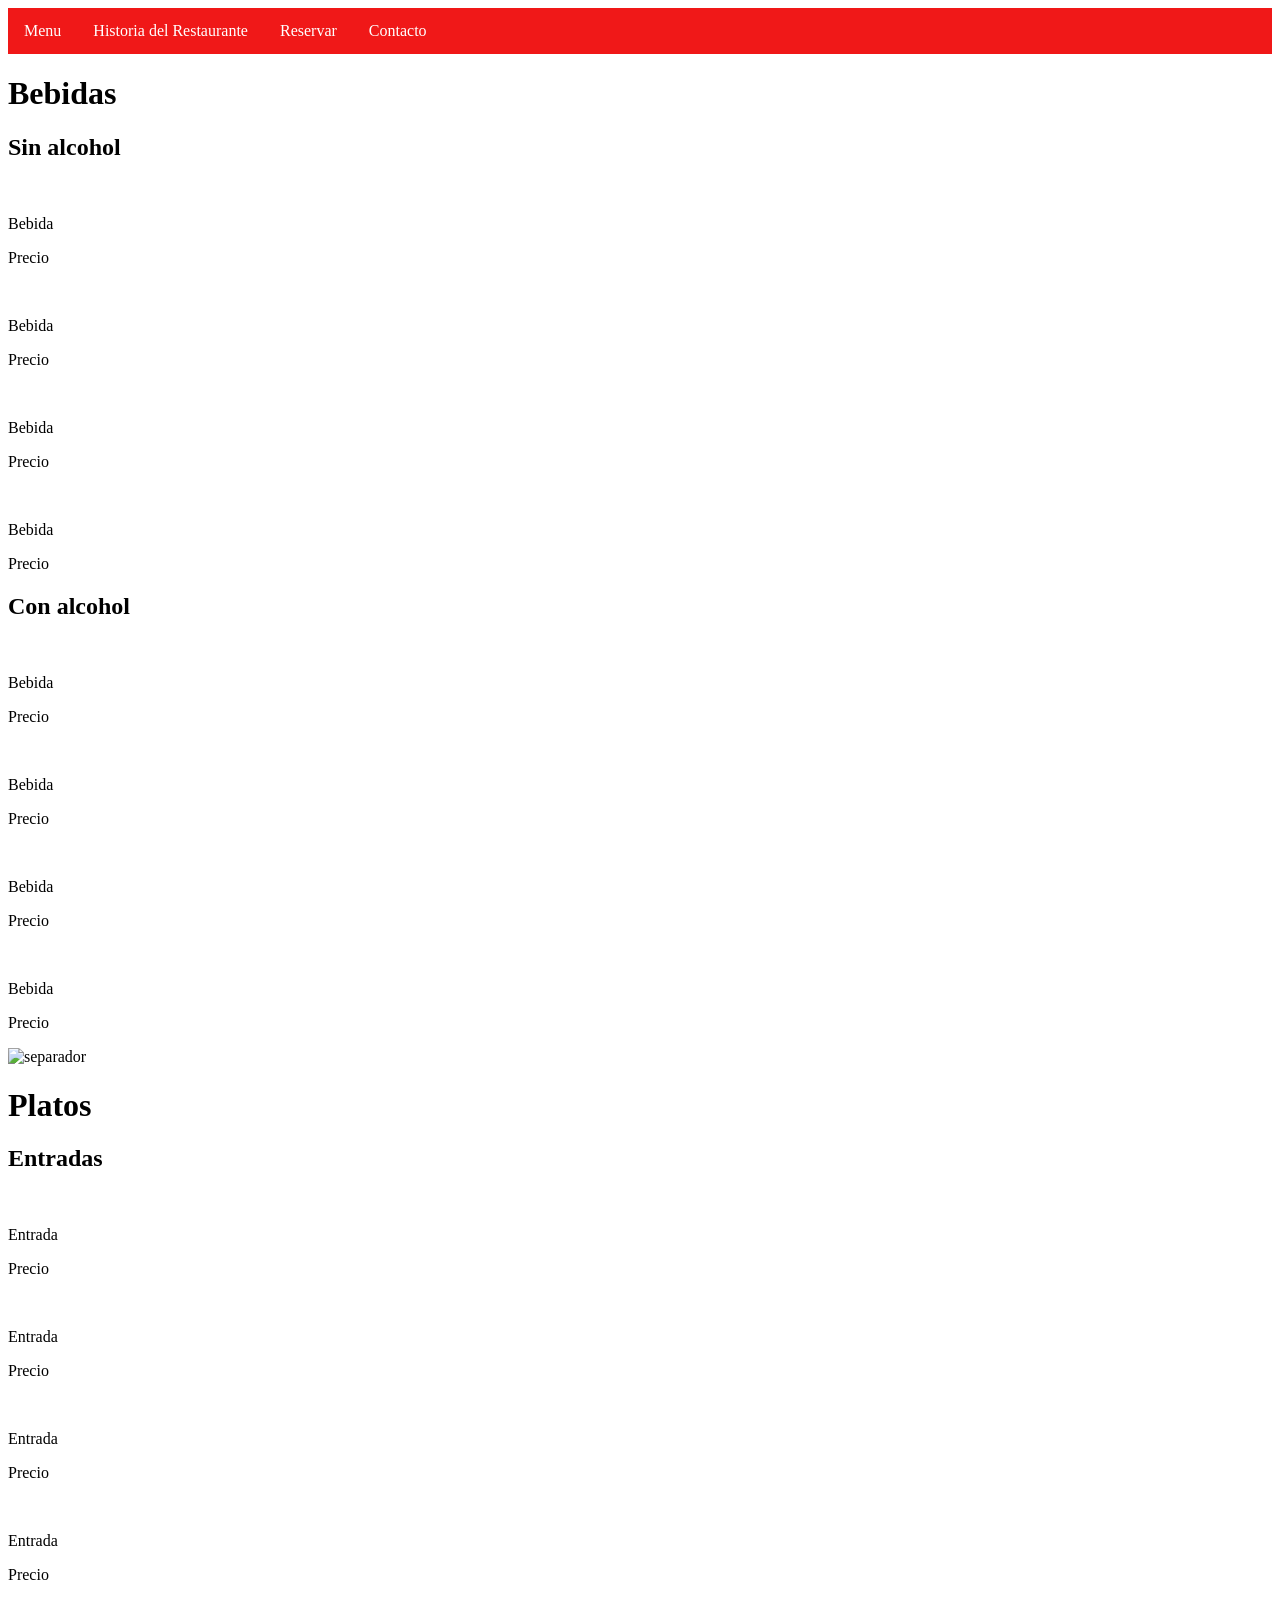
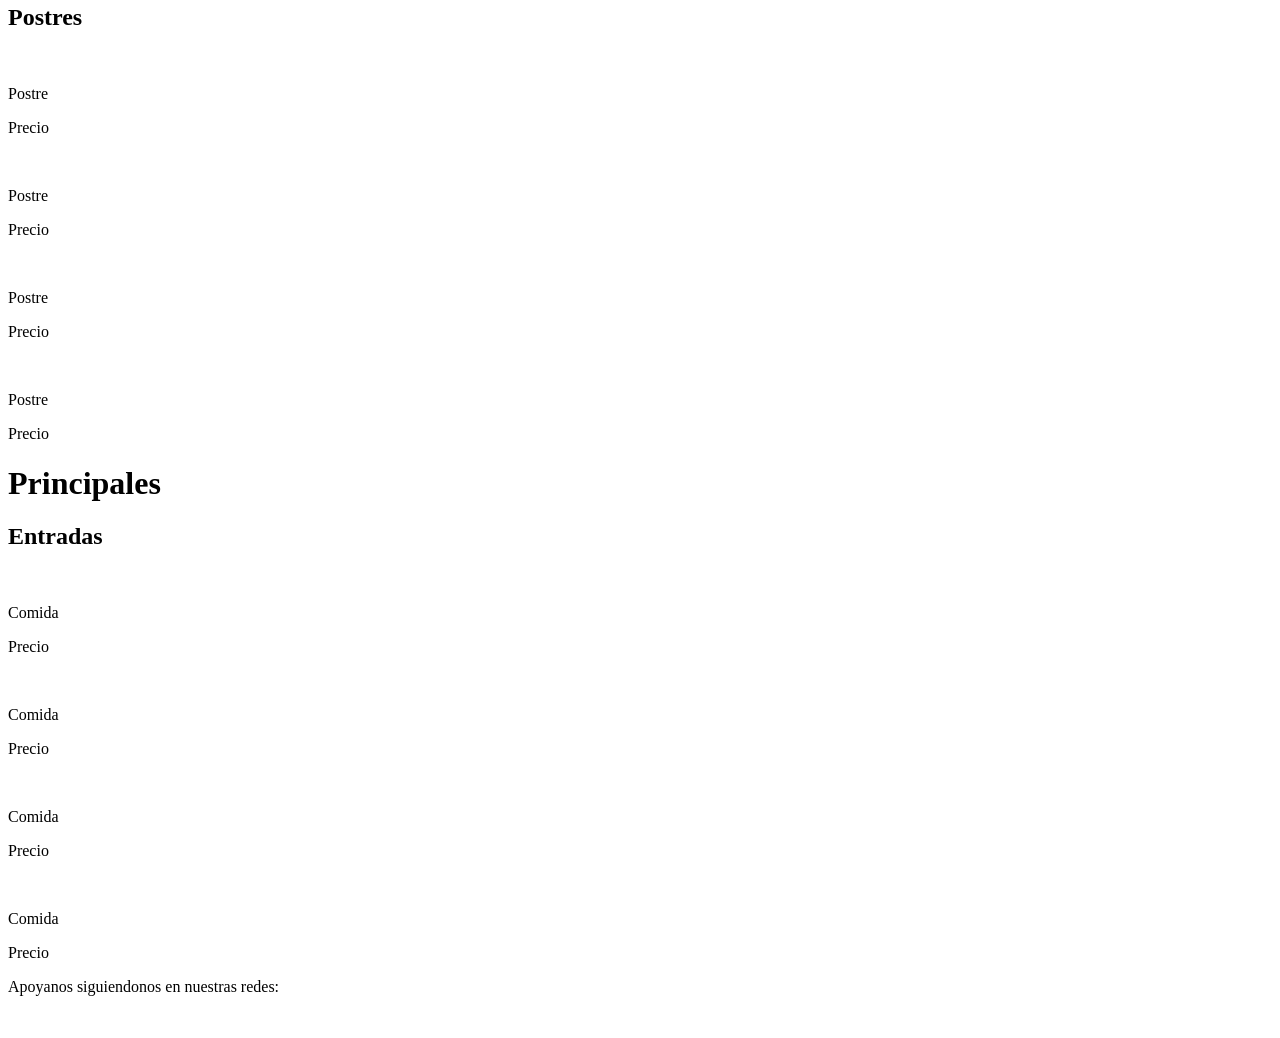
==== menu.html @ 990f5edd "first commit" ====
<!DOCTYPE html>
<html lang="en">
<head>
    <meta charset="UTF-8">
    <meta name="viewport" content="width=device-width, initial-scale=1.0">
    <title>Document</title>
    <link rel="stylesheet" href="resto.css">
</head>
<body>
    <header>
        <nav>
            <ul class="navbar">
                <img src="" alt="">
                <li><a href="#Menu">Menu</a></li>
                <li><a href="Historia del Restaurante">Historia del Restaurante</a></li>
                <li><a href="#Reservar">Reservar</a></li>
                <li><a href="#Contacto">Contacto</a></li>
            </ul>
        </nav>
    </header>
    <main>
        <div>
            <div>
                <h1>Bebidas</h1>
                <div>
                    <h2>Sin alcohol</h2>
                    <div>
                        <img src="" alt="">
                        <p>Bebida</p>
                        <p>Precio</p>
                    </div>
                    <div>
                        <img src="" alt="">
                        <p>Bebida</p>
                        <p>Precio</p>
                    </div><div>
                        <img src="" alt="">
                        <p>Bebida</p>
                        <p>Precio</p>
                    </div><div>
                        <img src="" alt="">
                        <p>Bebida</p>
                        <p>Precio</p>
                    </div>
                </div>
                <div>
                    <h2>Con alcohol</h2>
                    <div>
                        <img src="" alt="">
                        <p>Bebida</p>
                        <p>Precio</p>
                    </div>
                    <div>
                        <img src="" alt="">
                        <p>Bebida</p>
                        <p>Precio</p>
                    </div><div>
                        <img src="" alt="">
                        <p>Bebida</p>
                        <p>Precio</p>
                    </div><div>
                        <img src="" alt="">
                        <p>Bebida</p>
                        <p>Precio</p>
                    </div>
                </div>
            </div>
        </div>
        <img src="" alt="separador">
        <div>
            <div>
                <h1>Platos</h1>
                <div>
                    <h2>Entradas</h2>
                    <div>
                        <img src="" alt="">
                        <p>Entrada</p>
                        <p>Precio</p>
                    </div>
                    <div>
                        <img src="" alt="">
                        <p>Entrada</p>
                        <p>Precio</p>
                    </div><div>
                        <img src="" alt="">
                        <p>Entrada</p>
                        <p>Precio</p>
                    </div><div>
                        <img src="" alt="">
                        <p>Entrada</p>
                        <p>Precio</p>
                    </div>
                </div>
                <div>
                    <h2>Postres</h2>
                    <div>
                        <img src="" alt="">
                        <p>Postre</p>
                        <p>Precio</p>
                    </div>
                    <div>
                        <img src="" alt="">
                        <p>Postre</p>
                        <p>Precio</p>
                    </div><div>
                        <img src="" alt="">
                        <p>Postre</p>
                        <p>Precio</p>
                    </div><div>
                        <img src="" alt="">
                        <p>Postre</p>
                        <p>Precio</p>
                    </div>
                </div>
            </div>
        </div>
        <div>
            <div>
                <h1>Principales</h1>
                <div>
                    <h2>Entradas</h2>
                    <div>
                        <img src="" alt="">
                        <p>Comida</p>
                        <p>Precio</p>
                    </div>
                    <div>
                        <img src="" alt="">
                        <p>Comida</p>
                        <p>Precio</p>
                    </div><div>
                        <img src="" alt="">
                        <p>Comida</p>
                        <p>Precio</p>
                    </div><div>
                        <img src="" alt="">
                        <p>Comida</p>
                        <p>Precio</p>
                    </div>
                </div>
            </div>
        </div>
    </main>
    <footer>
        <p>Apoyanos siguiendonos en nuestras redes:</p>
        <img src="" alt="">
        <img src="" alt="">
    </footer>
</body>
</html>
---- resto.css ----
.navbar
{
    list-style-type: none;
    margin: 0;
    padding: 0;
    overflow: hidden;
    background-color: rgb(240, 24, 24);
}
.navbar li 
{
    float: left;
}
.navbar li a 
{
  display: block;
  color: white;
  text-align: center;
  padding: 14px 16px;
  text-decoration: none;
}

.navbar li a:hover 
{
  background-color: #4c00ff;
}
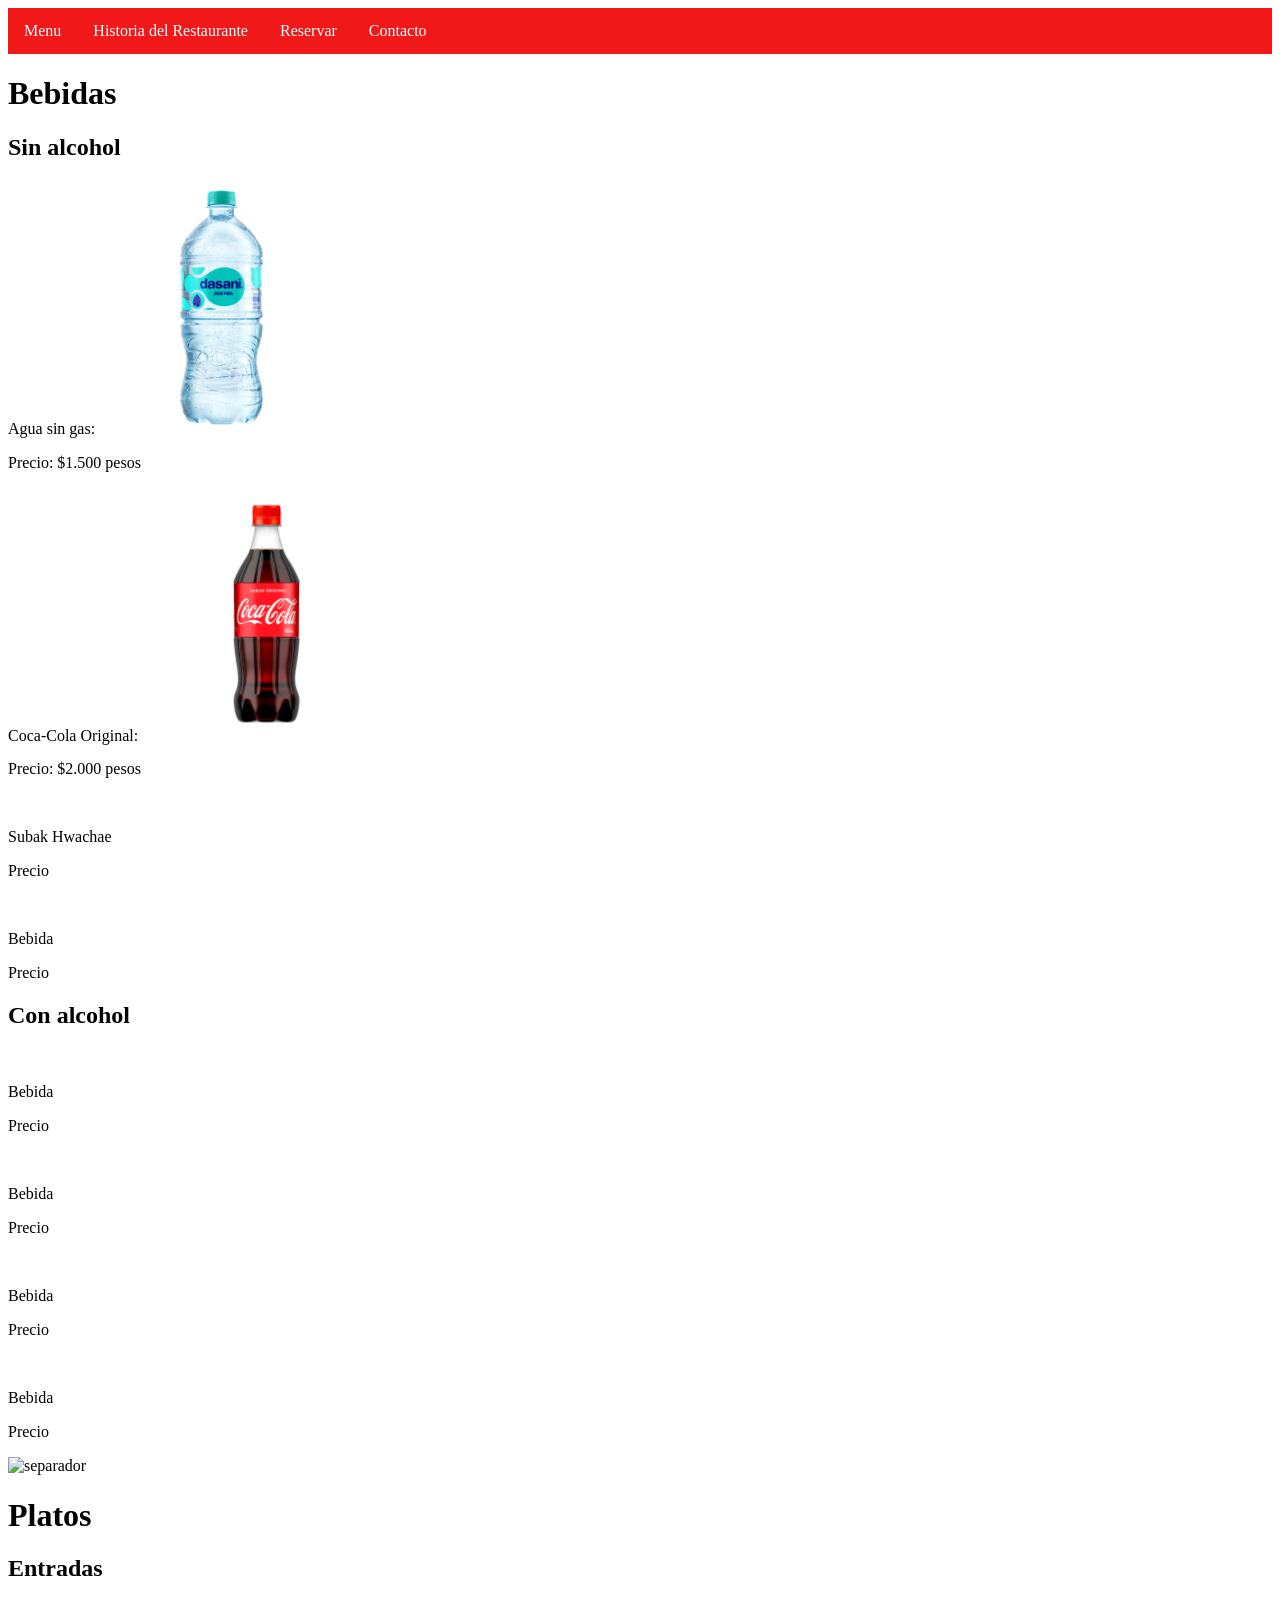
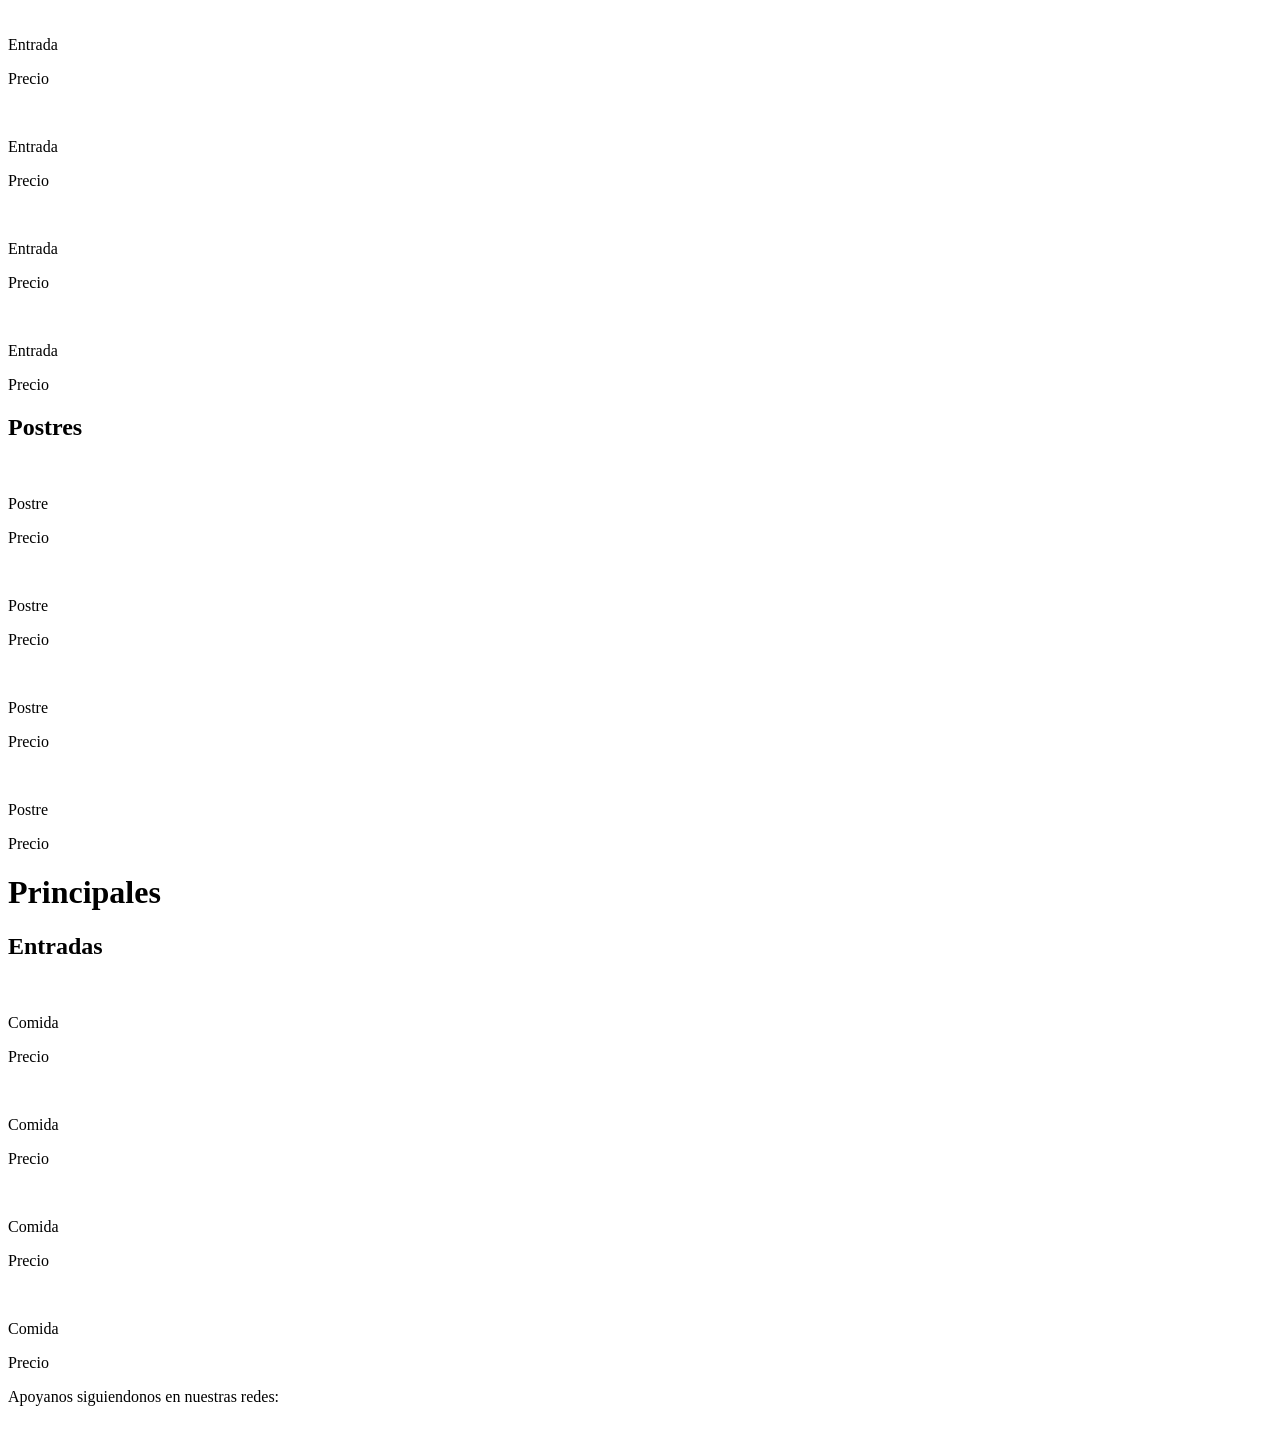
==== commit 440923ba: "first commit" ====
--- a/menu.html
+++ b/menu.html
@@ -10,11 +10,11 @@
     <header>
         <nav>
             <ul class="navbar">
-                <img src="" alt="">
-                <li><a href="#Menu">Menu</a></li>
-                <li><a href="Historia del Restaurante">Historia del Restaurante</a></li>
-                <li><a href="#Reservar">Reservar</a></li>
-                <li><a href="#Contacto">Contacto</a></li>
+                <a href="index.html"><img src="" alt=""></a>
+                <li><a href="menu.html">Menu</a></li>
+                <li><a href="historia.html">Historia del Restaurante</a></li>
+                <li><a href="reservas.html">Reservar</a></li>
+                <li><a href="contacto.html">Contacto</a></li>
             </ul>
         </nav>
     </header>
@@ -25,17 +25,16 @@
                 <div>
                     <h2>Sin alcohol</h2>
                     <div>
-                        <img src="" alt="">
-                        <p>Bebida</p>
-                        <p>Precio</p>
+                        <p>Agua sin gas:<img src="agua.webp" alt=""></p>
+                        <p>Precio: $1.500 pesos</p>
                     </div>
                     <div>
-                        <img src="" alt="">
-                        <p>Bebida</p>
-                        <p>Precio</p>
+                        
+                        <p>Coca-Cola Original:<img src="coca.webp" alt=""></p>
+                        <p>Precio: $2.000 pesos</p>
                     </div><div>
                         <img src="" alt="">
-                        <p>Bebida</p>
+                        <p>Subak Hwachae</p>
                         <p>Precio</p>
                     </div><div>
                         <img src="" alt="">
--- a/resto.css
+++ b/resto.css
@@ -22,4 +22,12 @@
 .navbar li a:hover 
 {
   background-color: #4c00ff;
+}
+form
+{
+    text-align: center;
+}
+img
+{
+  width: 20%;
 }
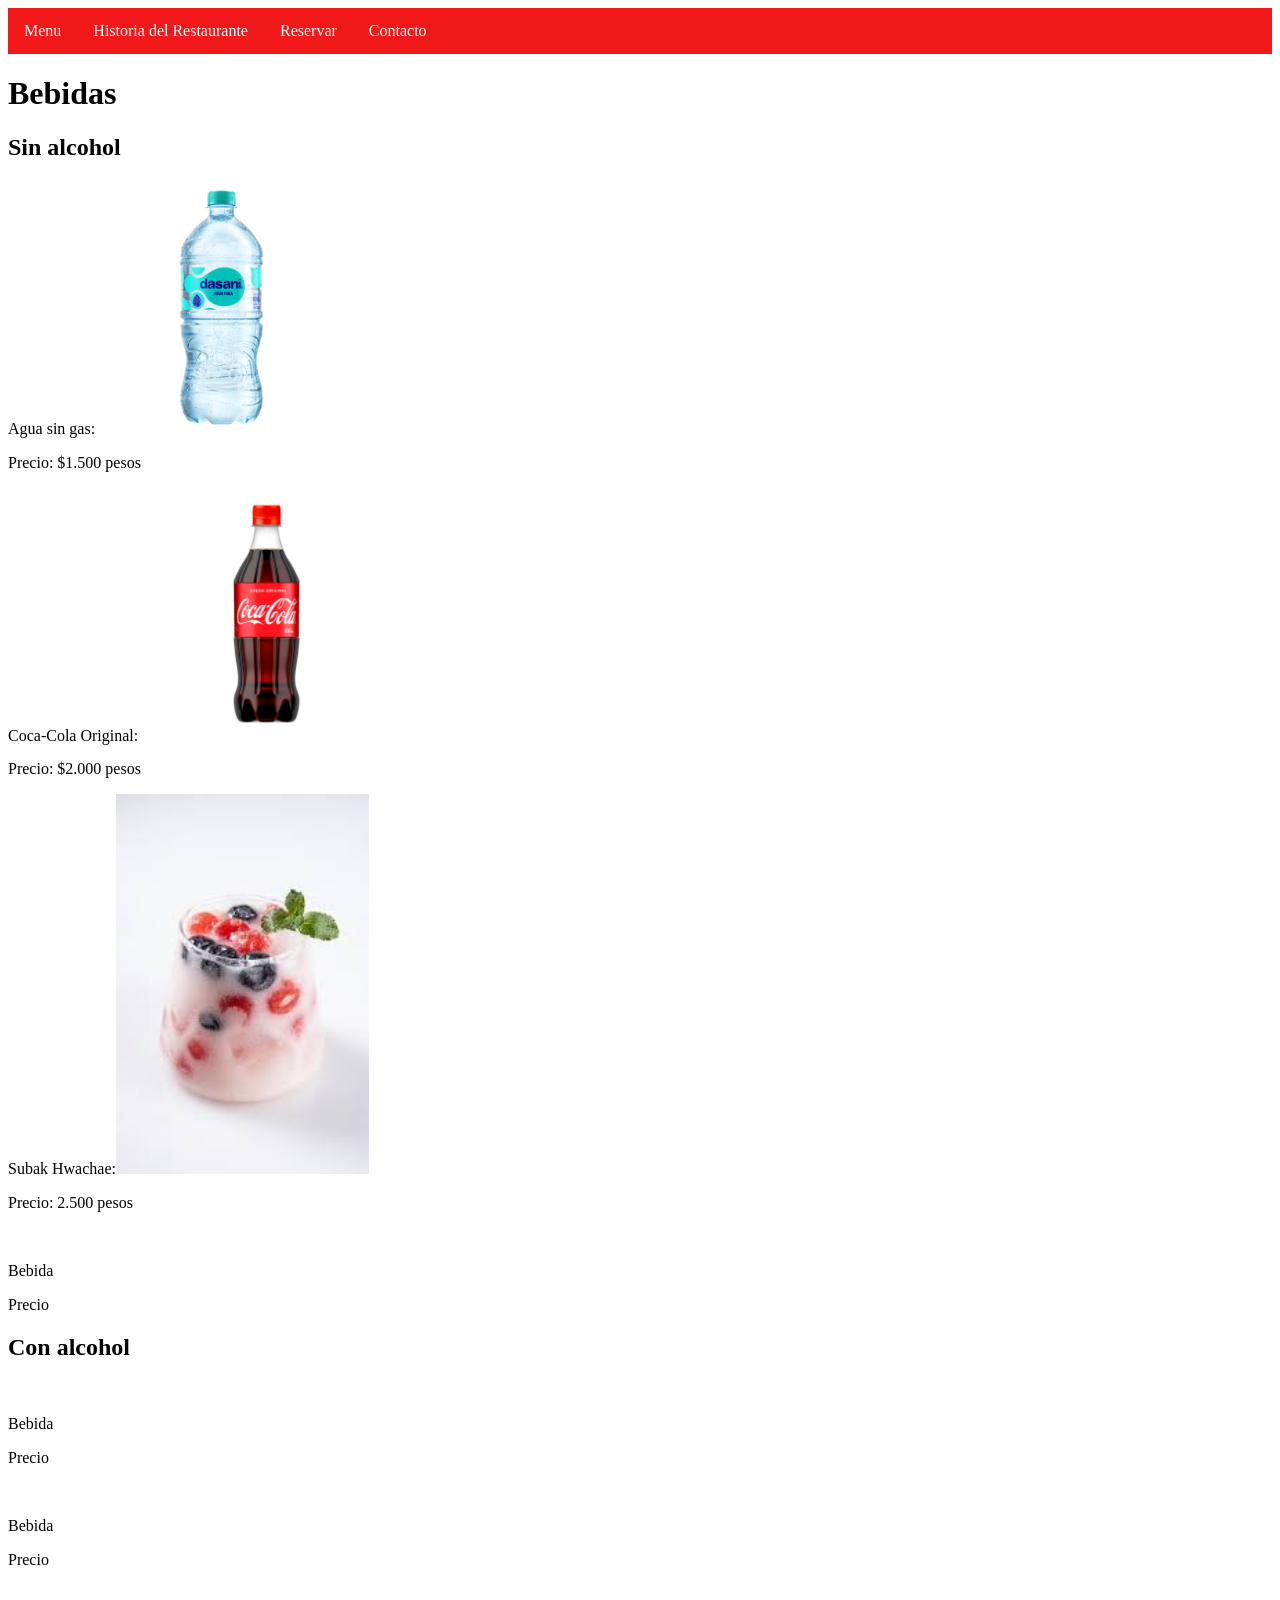
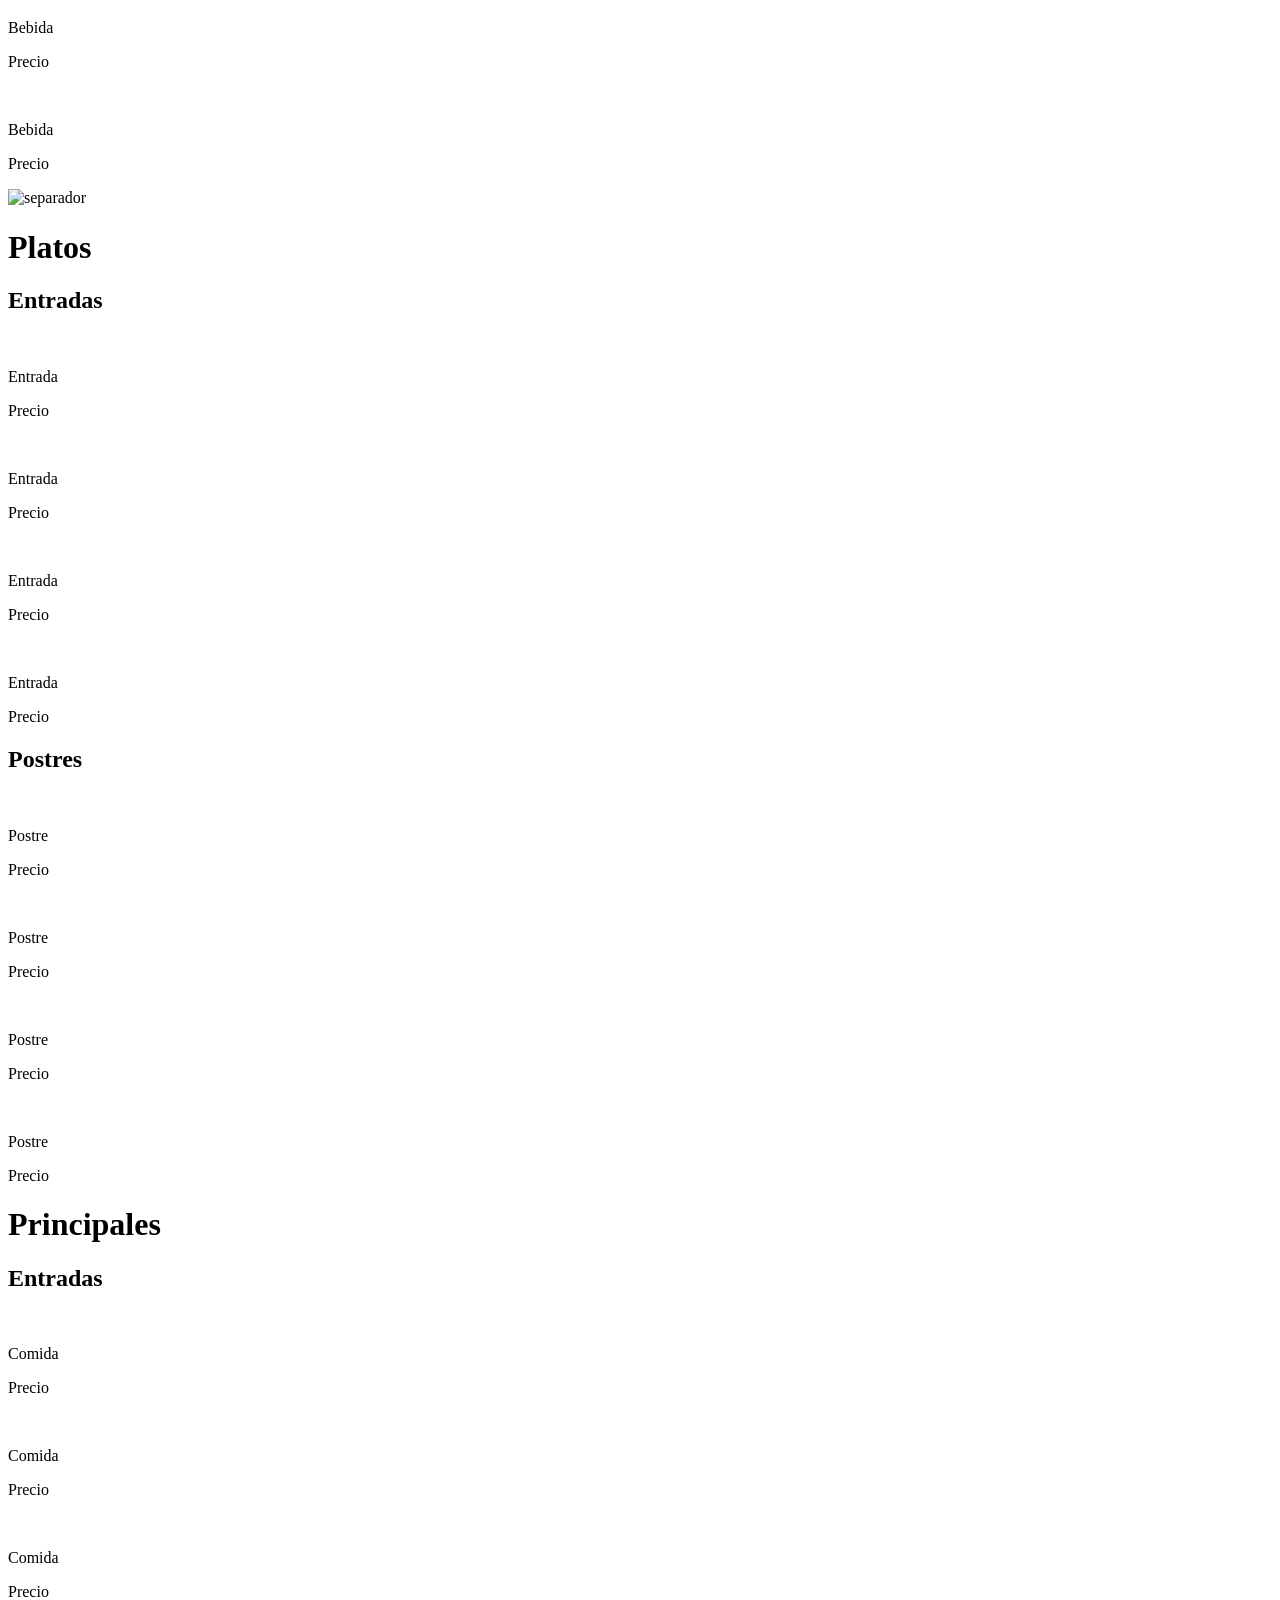
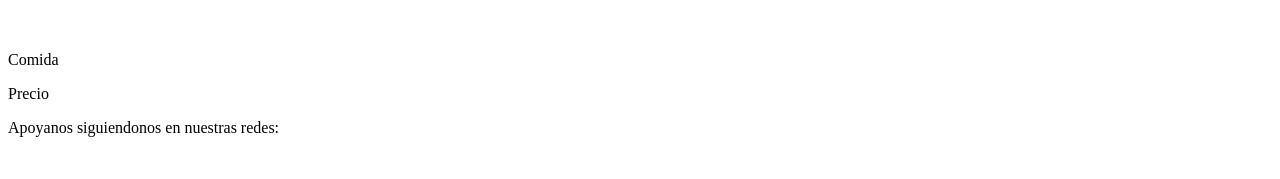
==== commit 43f4b5c2: "first commit" ====
--- a/menu.html
+++ b/menu.html
@@ -33,9 +33,8 @@
                         <p>Coca-Cola Original:<img src="coca.webp" alt=""></p>
                         <p>Precio: $2.000 pesos</p>
                     </div><div>
-                        <img src="" alt="">
-                        <p>Subak Hwachae</p>
-                        <p>Precio</p>
+                        <p>Subak Hwachae:<img src="images.jpg" alt=""></p>
+                        <p>Precio: 2.500 pesos</p>
                     </div><div>
                         <img src="" alt="">
                         <p>Bebida</p>
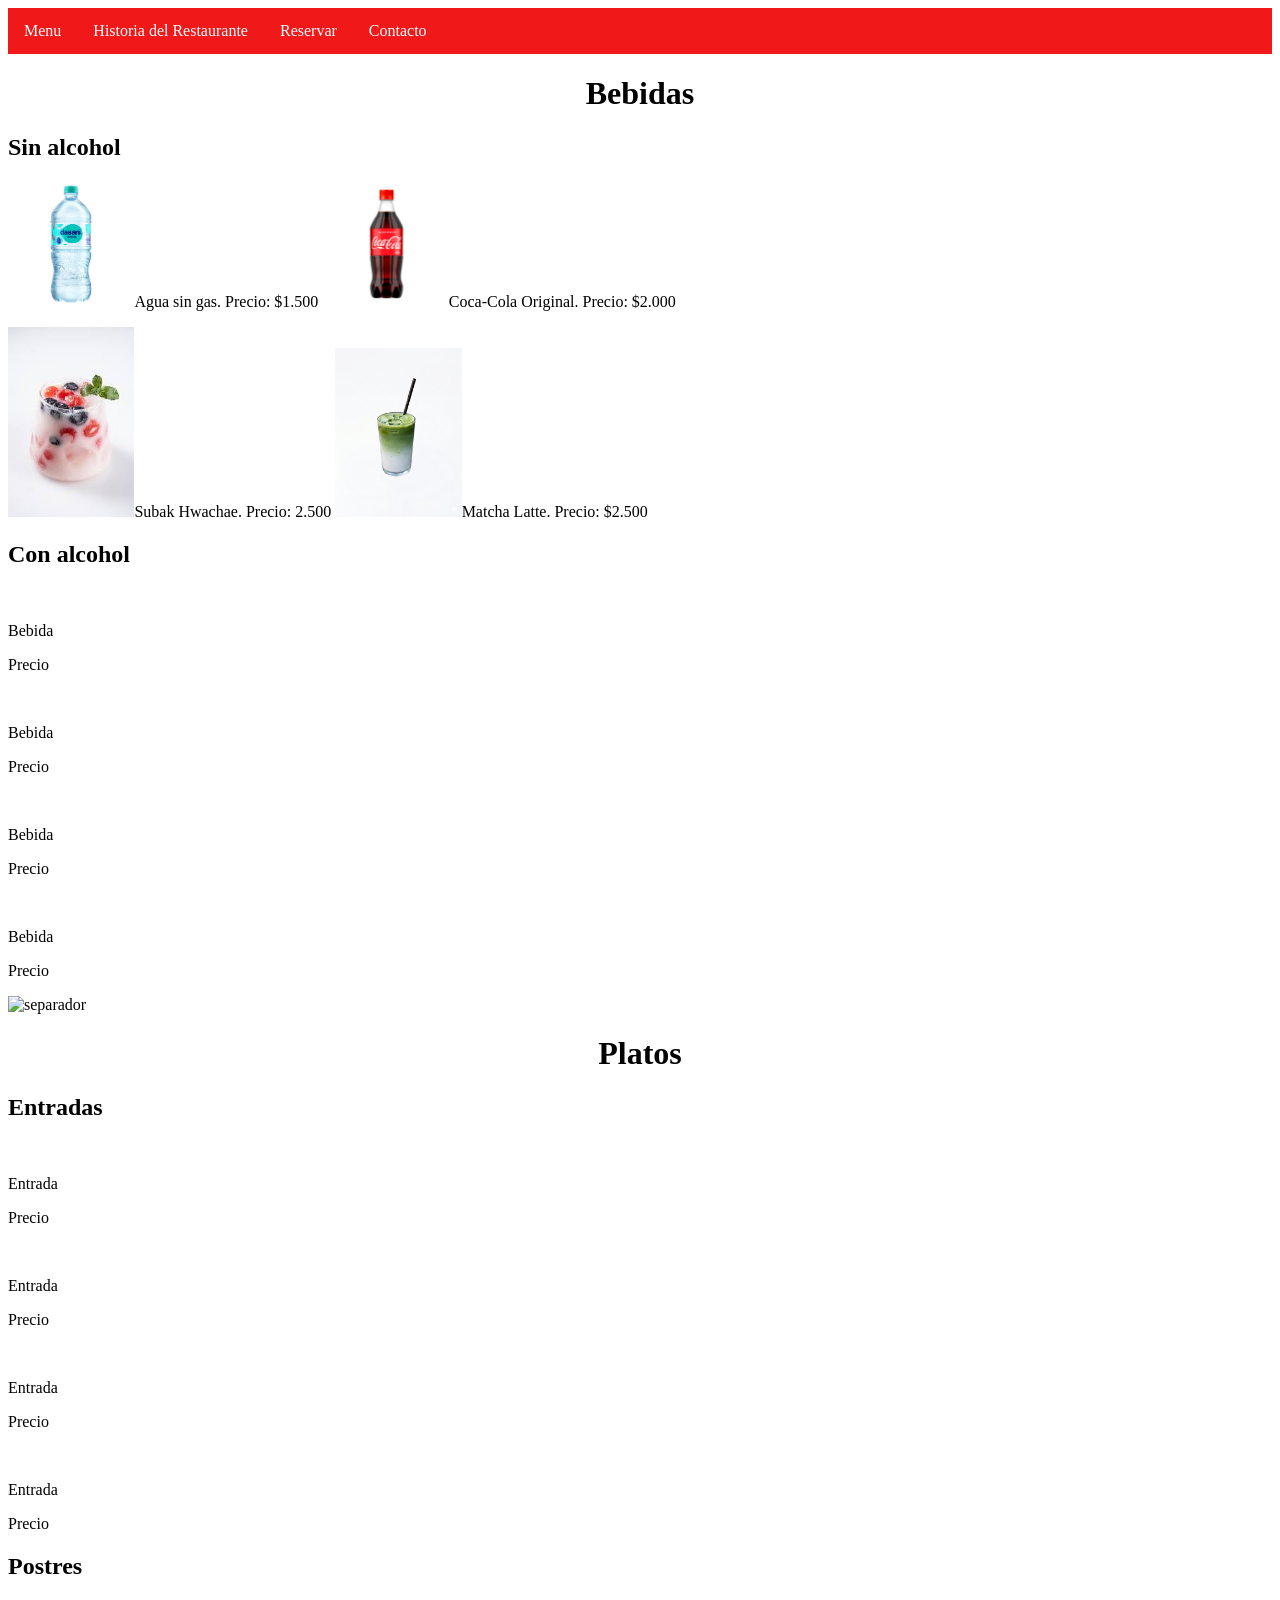
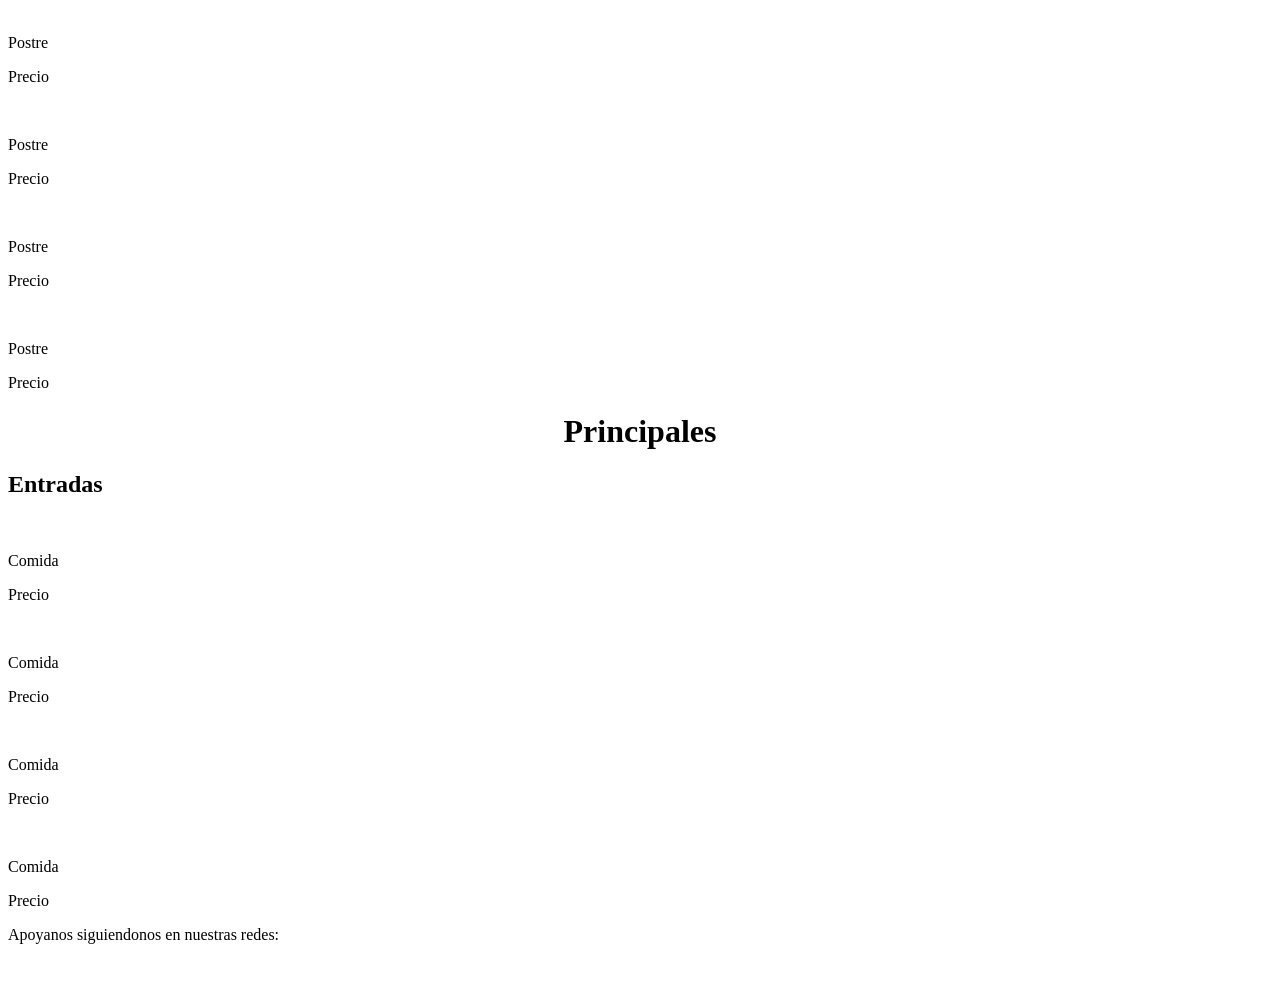
==== commit dc8e2e73: "first commit" ====
--- a/menu.html
+++ b/menu.html
@@ -25,43 +25,36 @@
                 <div>
                     <h2>Sin alcohol</h2>
                     <div>
-                        <p>Agua sin gas:<img src="agua.webp" alt=""></p>
-                        <p>Precio: $1.500 pesos</p>
+                        <p><img src="agua.webp" alt="">Agua sin gas. Precio: $1.500 <img src="coca.webp" alt="">Coca-Cola Original. Precio: $2.000</p>
                     </div>
                     <div>
-                        
-                        <p>Coca-Cola Original:<img src="coca.webp" alt=""></p>
-                        <p>Precio: $2.000 pesos</p>
-                    </div><div>
-                        <p>Subak Hwachae:<img src="images.jpg" alt=""></p>
-                        <p>Precio: 2.500 pesos</p>
-                    </div><div>
-                        <img src="" alt="">
-                        <p>Bebida</p>
-                        <p>Precio</p>
-                    </div>
-                </div>
-                <div>
-                    <h2>Con alcohol</h2>
-                    <div>
-                        <img src="" alt="">
-                        <p>Bebida</p>
-                        <p>Precio</p>
+                        <p><img src="images.jpg" alt="">Subak Hwachae. Precio: 2.500 <img src="helado.png" alt="">Matcha Latte. Precio: $2.500</p>
+                        <p></p>
                     </div>
                     <div>
-                        <img src="" alt="">
-                        <p>Bebida</p>
-                        <p>Precio</p>
-                    </div><div>
-                        <img src="" alt="">
-                        <p>Bebida</p>
-                        <p>Precio</p>
-                    </div><div>
-                        <img src="" alt="">
-                        <p>Bebida</p>
-                        <p>Precio</p>
+                        <h2>Con alcohol</h2>
+                        <div>
+                            <img src="" alt="">
+                            <div>
+                                <p>Bebida</p>
+                                <p>Precio</p>
+                            </div>   
+                        </div>
+                        <div>
+                            <img src="" alt="">
+                            <p>Bebida</p>
+                            <p>Precio</p>
+                        </div><div>
+                            <img src="" alt="">
+                            <p>Bebida</p>
+                            <p>Precio</p>
+                        </div>
+                        <div>
+                            <img src="" alt="">
+                            <p>Bebida</p>
+                            <p>Precio</p>
+                        </div>
                     </div>
-                </div>
             </div>
         </div>
         <img src="" alt="separador">
--- a/resto.css
+++ b/resto.css
@@ -29,5 +29,9 @@
 }
 img
 {
-  width: 20%;
+  width: 10%;
+}
+h1
+{
+    text-align: center;  
 }
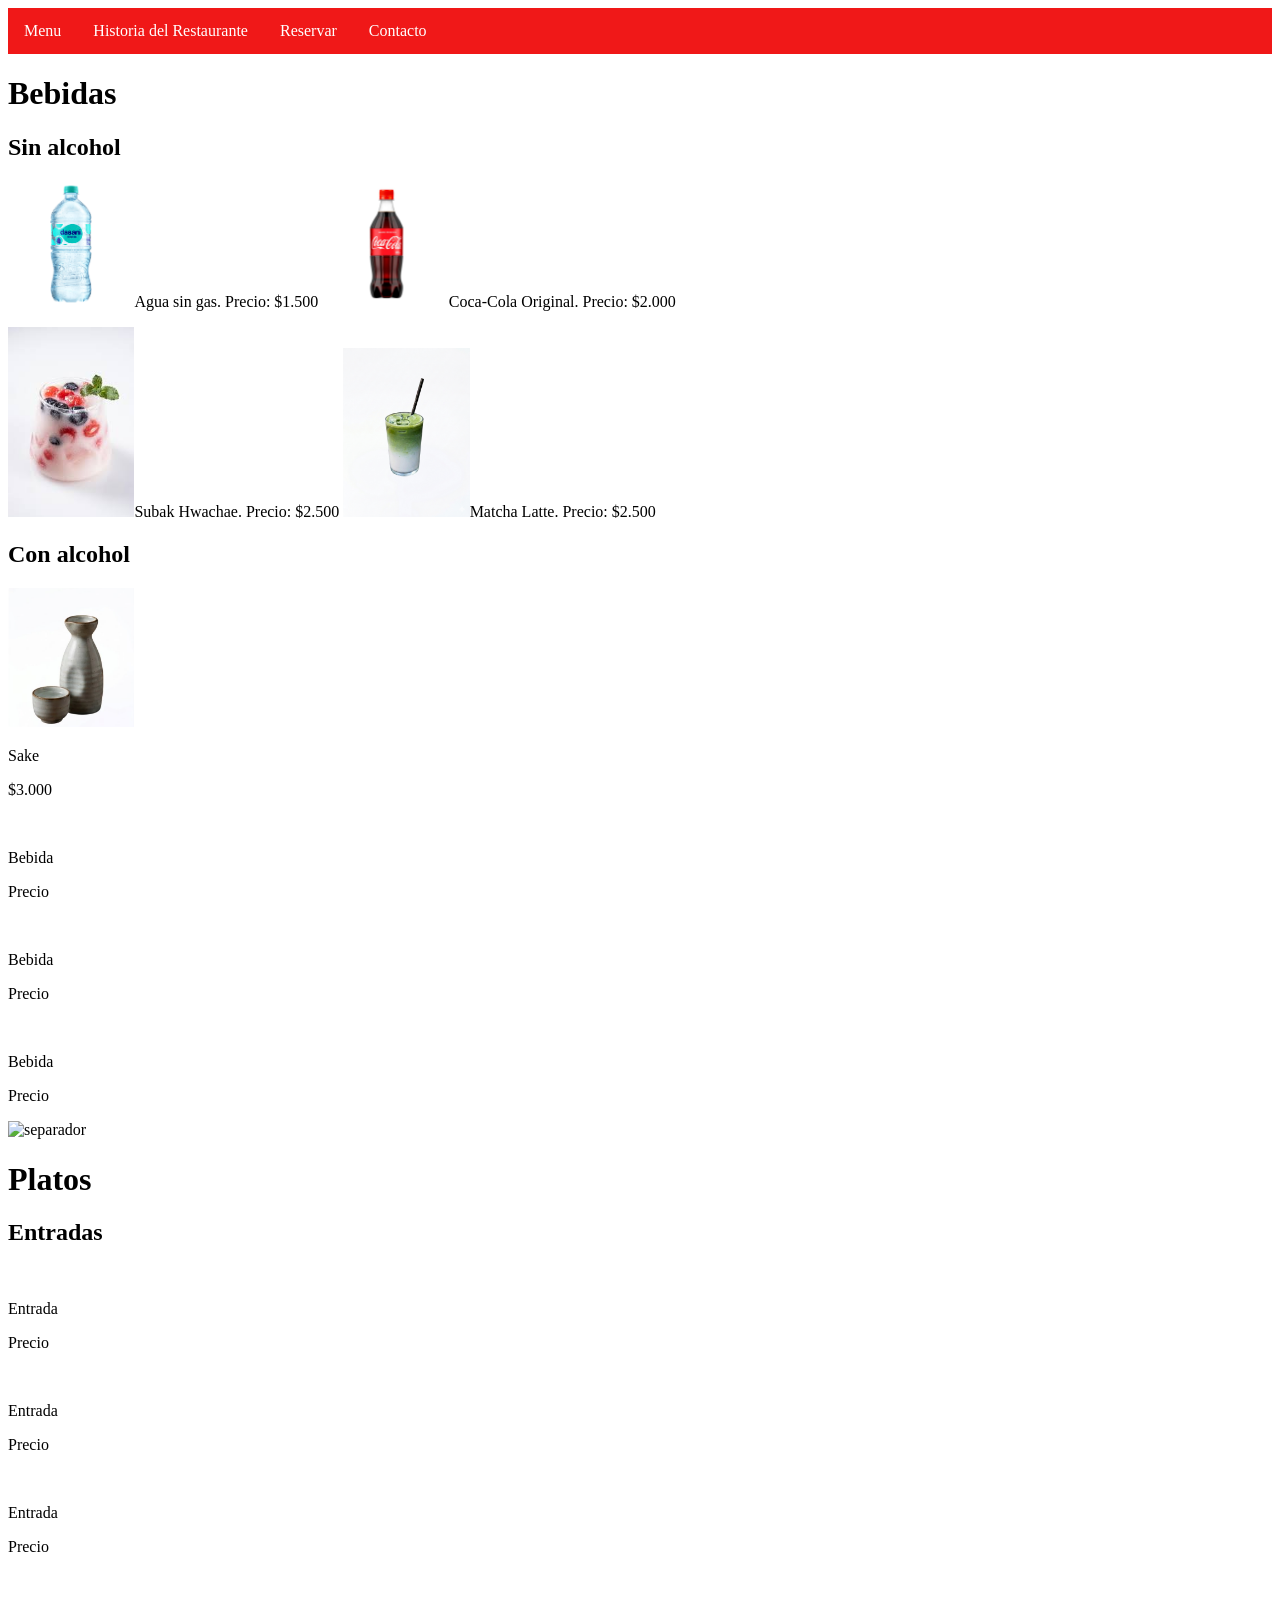
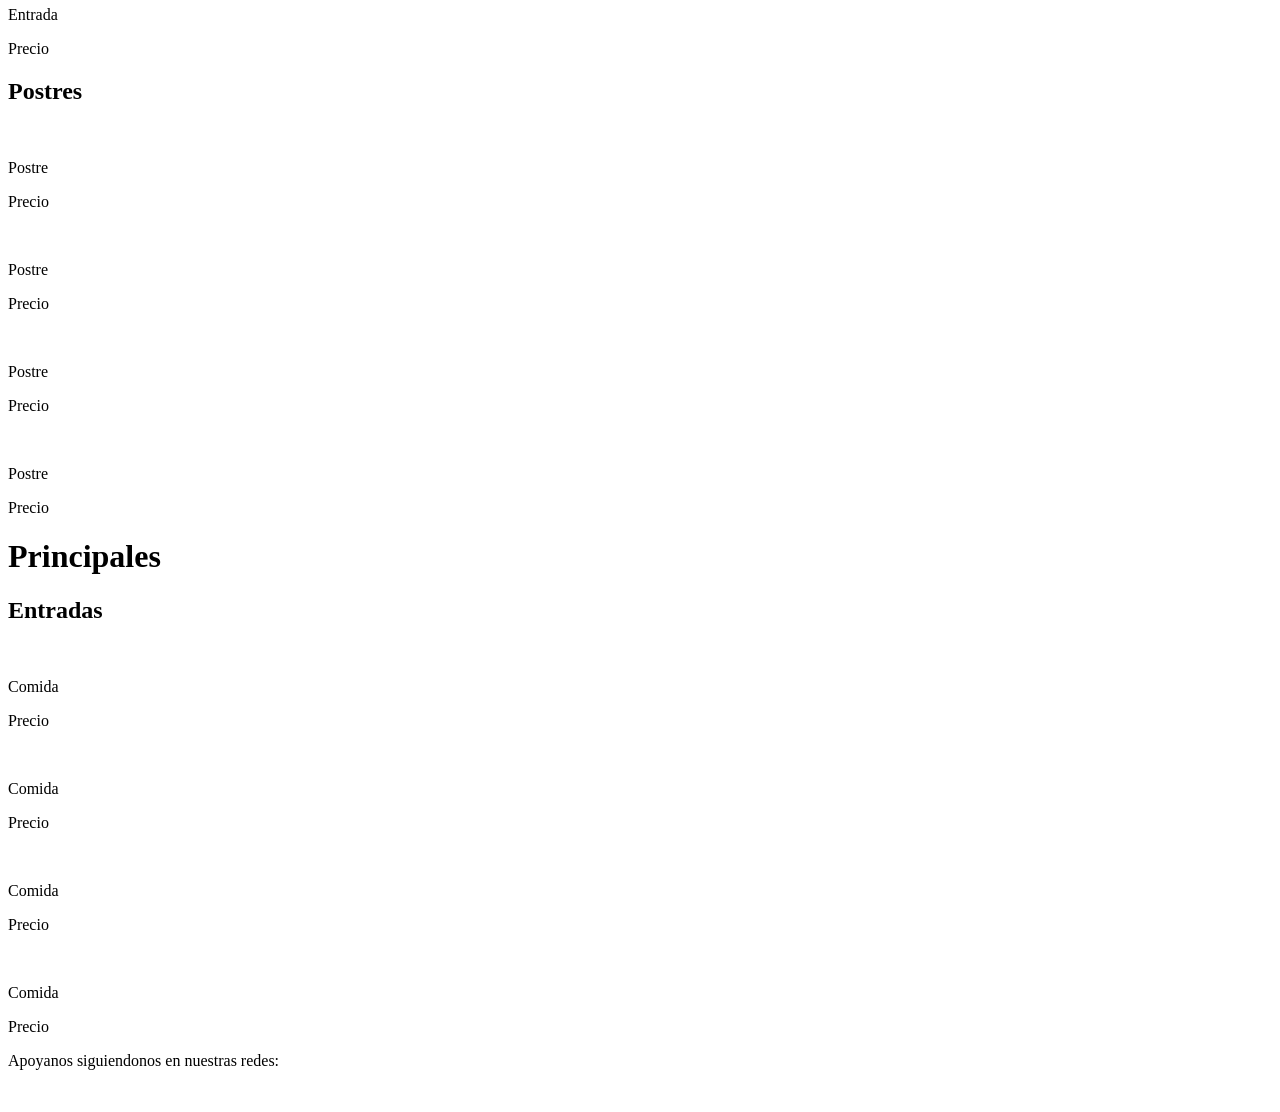
==== commit 10746662: "first commit" ====
--- a/menu.html
+++ b/menu.html
@@ -28,16 +28,15 @@
                         <p><img src="agua.webp" alt="">Agua sin gas. Precio: $1.500 <img src="coca.webp" alt="">Coca-Cola Original. Precio: $2.000</p>
                     </div>
                     <div>
-                        <p><img src="images.jpg" alt="">Subak Hwachae. Precio: 2.500 <img src="helado.png" alt="">Matcha Latte. Precio: $2.500</p>
-                        <p></p>
+                        <p><img src="images.jpg" alt="">Subak Hwachae. Precio: $2.500 <img src="helado.png" alt="">Matcha Latte. Precio: $2.500</p>
                     </div>
                     <div>
                         <h2>Con alcohol</h2>
                         <div>
-                            <img src="" alt="">
-                            <div>
-                                <p>Bebida</p>
-                                <p>Precio</p>
+                            <img src="sake.png" alt="">
+                        <div>
+                                <p>Sake</p>
+                                <p>$3.000</p>
                             </div>   
                         </div>
                         <div>
--- a/resto.css
+++ b/resto.css
@@ -30,8 +30,4 @@
 img
 {
   width: 10%;
-}
-h1
-{
-    text-align: center;  
 }
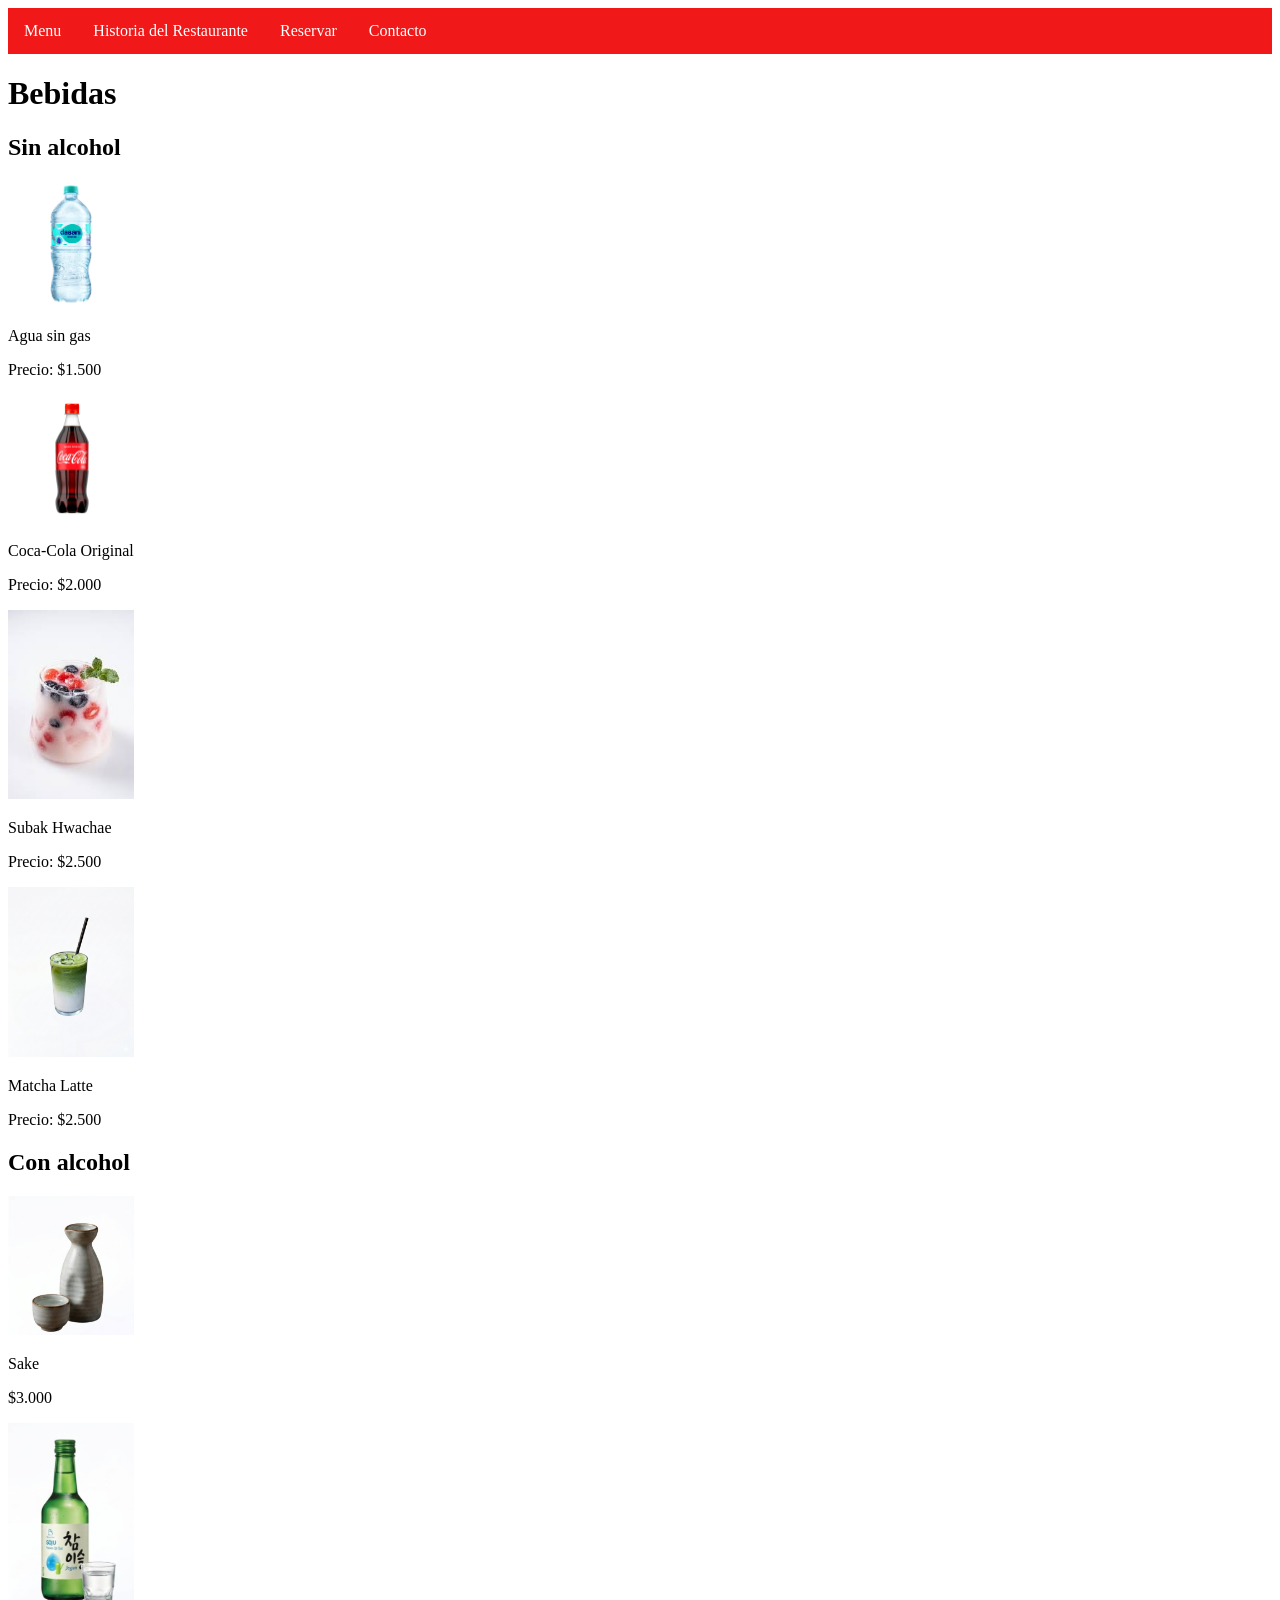
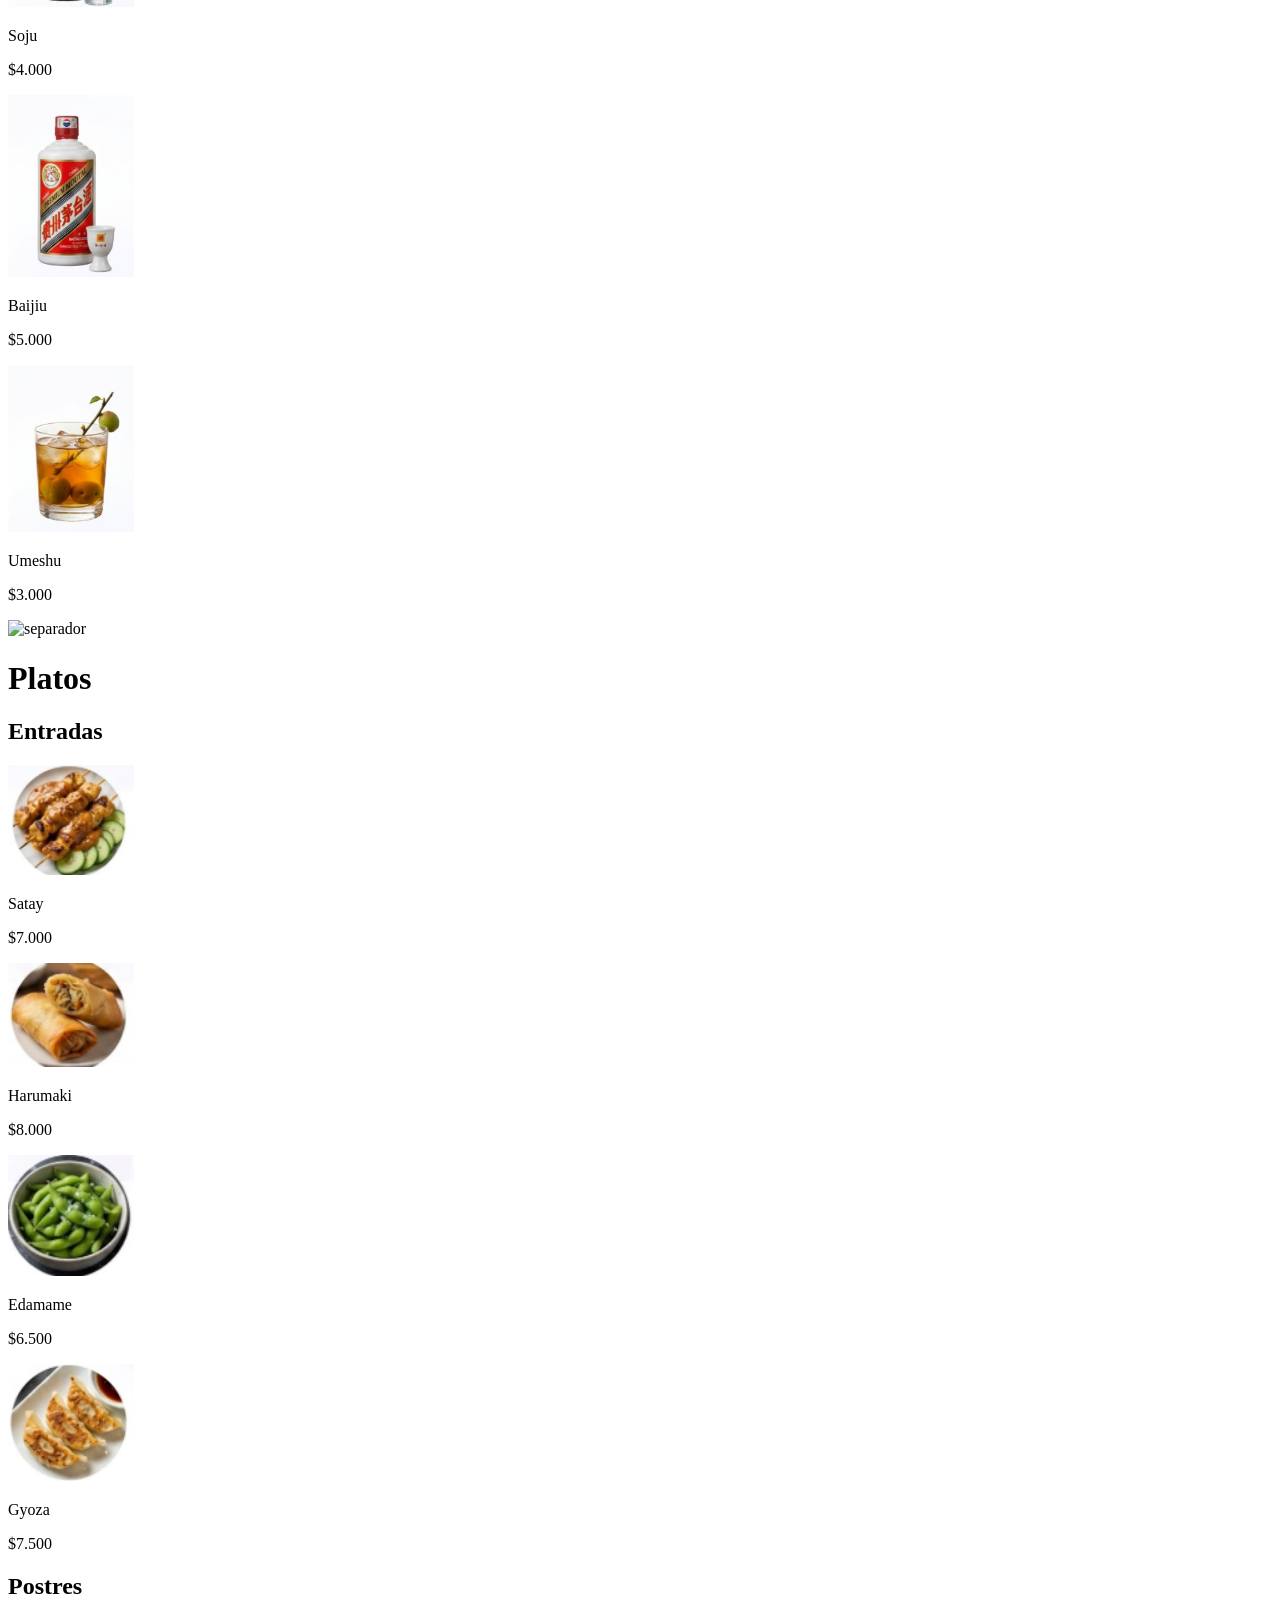
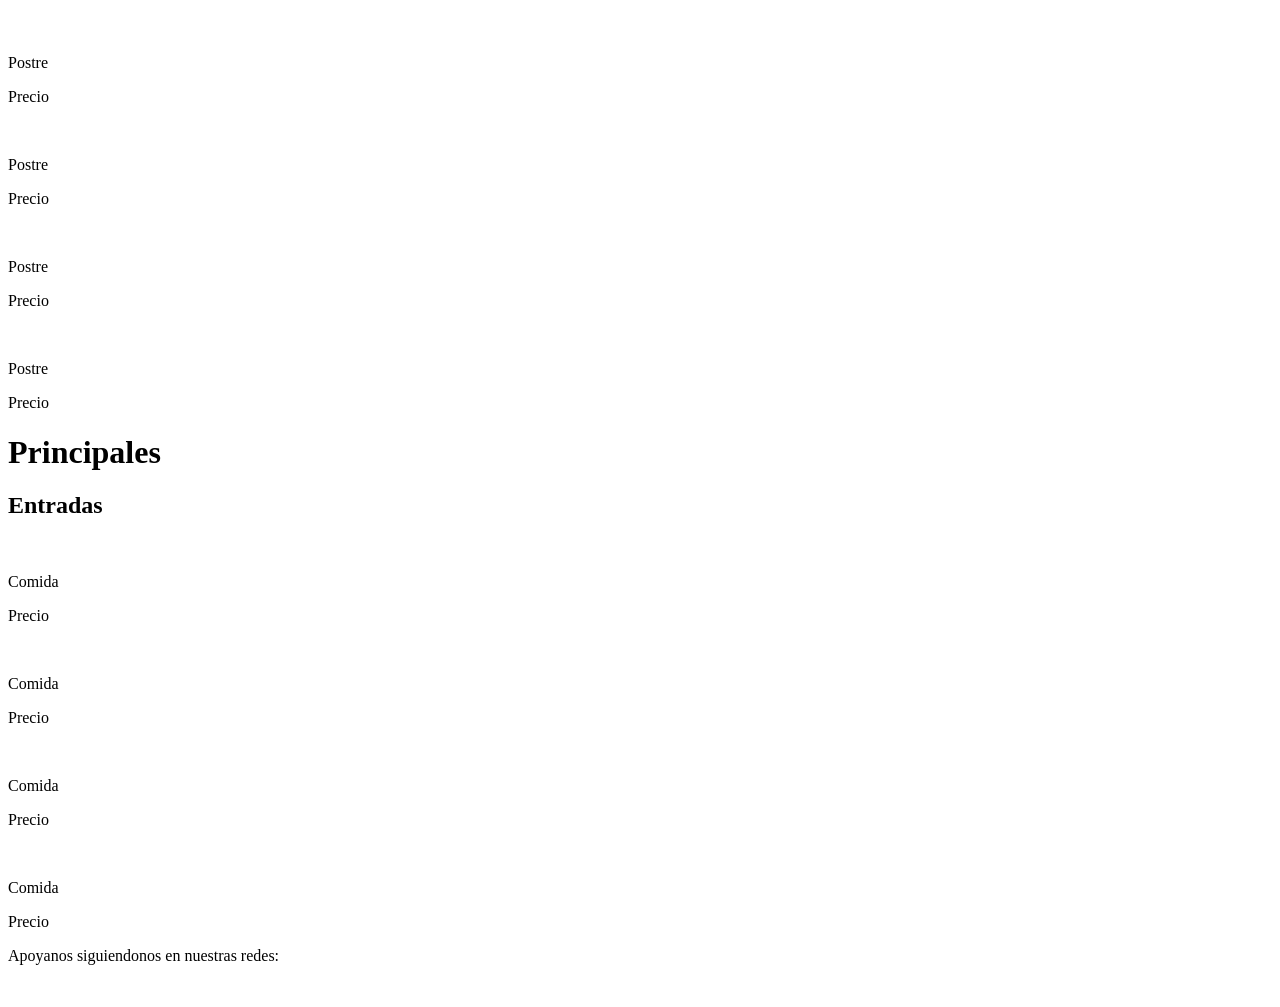
==== commit 6813af49: "first commit" ====
--- a/menu.html
+++ b/menu.html
@@ -20,40 +20,66 @@
     </header>
     <main>
         <div>
+            <h1>Bebidas</h1>
             <div>
-                <h1>Bebidas</h1>
+                <h2>Sin alcohol</h2>
                 <div>
-                    <h2>Sin alcohol</h2>
+                    <img src="agua.webp" alt="">
                     <div>
-                        <p><img src="agua.webp" alt="">Agua sin gas. Precio: $1.500 <img src="coca.webp" alt="">Coca-Cola Original. Precio: $2.000</p>
+                        <p>Agua sin gas</p>
+                        <p>Precio: $1.500</p>
+                    </div>
+                </div>
+                <div>
+                    <img src="coca.webp" alt="">
+                    <div>
+                        <p>Coca-Cola Original</p>
+                        <p>Precio: $2.000</p>
+                    </div>
+                </div>
+                <div>
+                    <img src="images.jpg" alt="">
+                    <div>
+                        <p>Subak Hwachae</p>
+                        <p>Precio: $2.500</p>
+                    </div>
+                </div>
+                <div>
+                    <img src="helado.png" alt="">
+                    <div>
+                        <p>Matcha Latte</p>
+                        <p>Precio: $2.500</p>
+                    </div>
+                </div>
+                <div>
+                <h2>Con alcohol</h2>
+                    <img src="sake.png" alt="">
+                    <div>
+                        <p>Sake</p>
+                        <p>$3.000</p>
+                    </div>   
+                    <div>
+                        <img src="soju.png" alt="">
+                        <div>
+                            <p>Soju</p>
+                            <p>$4.000</p>
+                        </div>
                     </div>
                     <div>
-                        <p><img src="images.jpg" alt="">Subak Hwachae. Precio: $2.500 <img src="helado.png" alt="">Matcha Latte. Precio: $2.500</p>
+                        <img src="baijiu.png" alt="">
+                        <div>
+                            <p>Baijiu</p>
+                            <p>$5.000</p>
+                        </div>
                     </div>
                     <div>
-                        <h2>Con alcohol</h2>
+                        <img src="umeshu.png" alt="">
                         <div>
-                            <img src="sake.png" alt="">
-                        <div>
-                                <p>Sake</p>
-                                <p>$3.000</p>
-                            </div>   
-                        </div>
-                        <div>
-                            <img src="" alt="">
-                            <p>Bebida</p>
-                            <p>Precio</p>
-                        </div><div>
-                            <img src="" alt="">
-                            <p>Bebida</p>
-                            <p>Precio</p>
-                        </div>
-                        <div>
-                            <img src="" alt="">
-                            <p>Bebida</p>
-                            <p>Precio</p>
+                            <p>Umeshu</p>
+                            <p>$3.000</p>
                         </div>
                     </div>
+                </div>
             </div>
         </div>
         <img src="" alt="separador">
@@ -63,43 +89,63 @@
                 <div>
                     <h2>Entradas</h2>
                     <div>
-                        <img src="" alt="">
-                        <p>Entrada</p>
-                        <p>Precio</p>
+                        <img src="satay.png" alt="">
+                        <div>
+                            <p>Satay</p>
+                            <p>$7.000</p>
+                        </div>
                     </div>
                     <div>
-                        <img src="" alt="">
-                        <p>Entrada</p>
-                        <p>Precio</p>
-                    </div><div>
-                        <img src="" alt="">
-                        <p>Entrada</p>
-                        <p>Precio</p>
-                    </div><div>
-                        <img src="" alt="">
-                        <p>Entrada</p>
-                        <p>Precio</p>
+                        <img src="harumaki.png" alt="">
+                        <div>
+                            <p>Harumaki</p>
+                            <p>$8.000</p>
+                        </div>
+                    </div>
+                    <div>
+                        <img src="edamame.png" alt="">
+                        <div>
+                            <p>Edamame</p>
+                            <p>$6.500</p>
+                        </div>
+                    </div>
+                    <div>
+                        <img src="gyoza.png" alt="">
+                        <div>
+                            <p>Gyoza</p>
+                            <p>$7.500</p>
+                        </div>
                     </div>
                 </div>
                 <div>
                     <h2>Postres</h2>
                     <div>
                         <img src="" alt="">
-                        <p>Postre</p>
-                        <p>Precio</p>
+                        <div>
+                            <p>Postre</p>
+                            <p>Precio</p>
+                        </div>
                     </div>
                     <div>
                         <img src="" alt="">
-                        <p>Postre</p>
-                        <p>Precio</p>
-                    </div><div>
+                        <div>
+                            <p>Postre</p>
+                            <p>Precio</p>
+                        </div>
+                    </div>
+                    <div>
                         <img src="" alt="">
-                        <p>Postre</p>
-                        <p>Precio</p>
-                    </div><div>
+                        <div>
+                            <p>Postre</p>
+                            <p>Precio</p>
+                        </div>
+                    </div>
+                    <div>
                         <img src="" alt="">
-                        <p>Postre</p>
-                        <p>Precio</p>
+                        <div>
+                            <p>Postre</p>
+                            <p>Precio</p>
+                        </div>
                     </div>
                 </div>
             </div>
@@ -111,21 +157,31 @@
                     <h2>Entradas</h2>
                     <div>
                         <img src="" alt="">
-                        <p>Comida</p>
-                        <p>Precio</p>
+                        <div>
+                            <p>Comida</p>
+                            <p>Precio</p>
+                        </div>
                     </div>
                     <div>
                         <img src="" alt="">
-                        <p>Comida</p>
-                        <p>Precio</p>
-                    </div><div>
+                        <div>
+                            <p>Comida</p>
+                            <p>Precio</p>
+                        </div>
+                    </div>
+                    <div>
                         <img src="" alt="">
-                        <p>Comida</p>
-                        <p>Precio</p>
-                    </div><div>
+                        <div>
+                            <p>Comida</p>
+                            <p>Precio</p>
+                        </div>
+                    </div>
+                    <div>
                         <img src="" alt="">
-                        <p>Comida</p>
-                        <p>Precio</p>
+                        <div>
+                            <p>Comida</p>
+                            <p>Precio</p>
+                        </div>
                     </div>
                 </div>
             </div>
--- a/resto.css
+++ b/resto.css
@@ -10,7 +10,7 @@
 {
     float: left;
 }
-.navbar li a 
+ul li a 
 {
   display: block;
   color: white;
@@ -19,7 +19,7 @@
   text-decoration: none;
 }
 
-.navbar li a:hover 
+ul li a:hover 
 {
   background-color: #4c00ff;
 }
